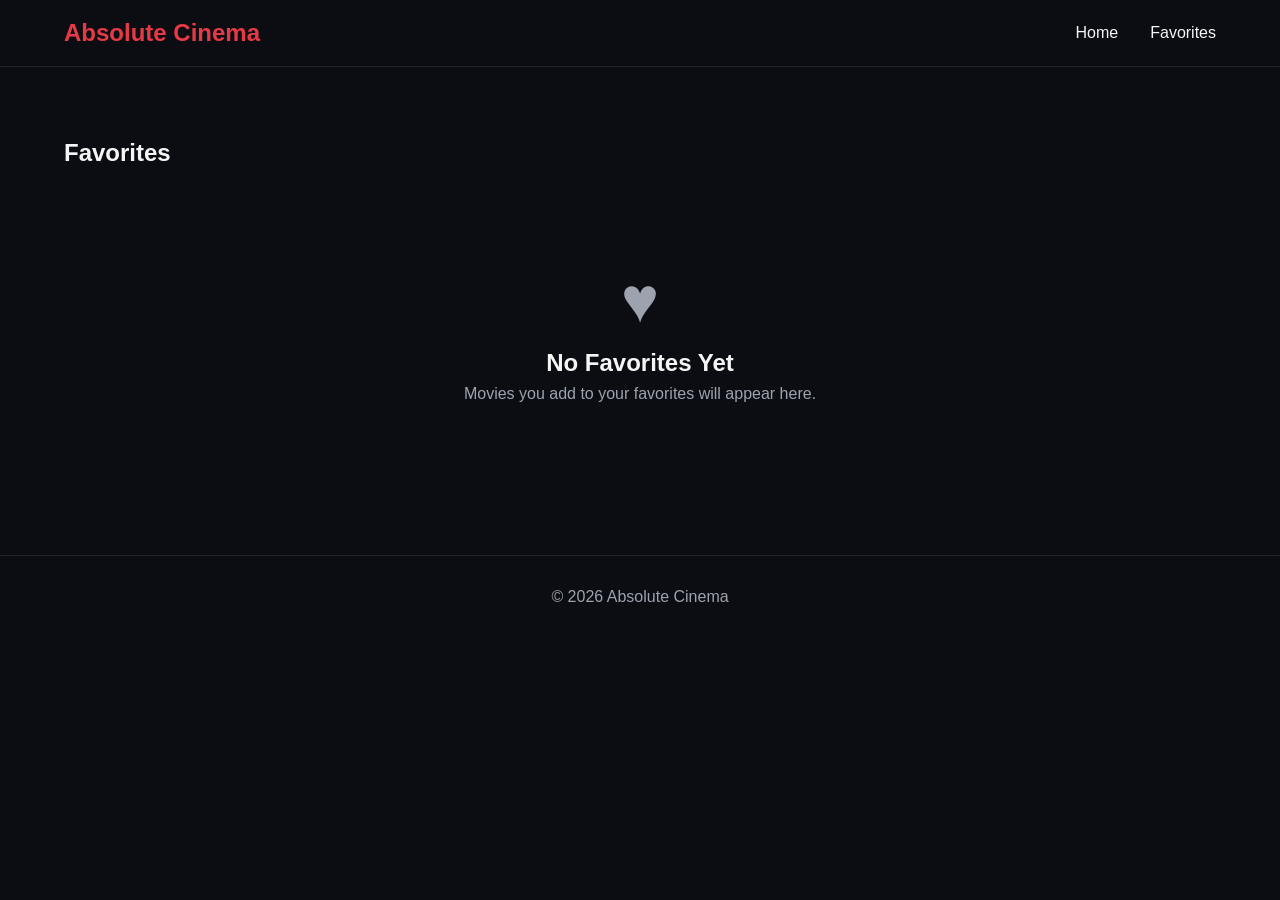
==== favorites.html @ 5fa87090 "Complete Absolute Cinema project" ====
<!DOCTYPE html>
<html lang="en">

<head>
    <meta charset="UTF-8">
    <meta name="viewport" content="width=device-width, initial-scale=1.0">

    <title>Favorites - Absolute Cinema</title>

    <link rel="stylesheet" href="favorites.css">
</head>

<body>

    <!-- =========================
         Navigation Bar
    ========================== -->

    <header>
        <nav class="navbar">

            <div class="nav-container">

                <h1 class="logo">Absolute Cinema</h1>

                <div class="nav-links">
                    <a href="index.html">Home</a>
                    <a href="favorites.html">Favorites</a>
                </div>

                <!-- Visible on smaller screens -->
                <button class="menu-btn" aria-label="Open navigation menu">
                    ☰
                </button>

            </div>

        </nav>
    </header>


    <!-- =========================
         Main Content
    ========================== -->

    <main>

        <div class="favorites-container">

            <h2>Favorites</h2>


            <!-- Shown when there are no saved favorites -->

            <div class="empty-favorites">

                <div class="empty-favorites-icon">
                    ♥
                </div>

                <h3>No Favorites Yet</h3>

                <p>
                    Movies you add to your favorites will appear here.
                </p>

            </div>


            <!-- JavaScript inserts favorite movie cards here -->

            <div class="movie-grid"></div>

        </div>

    </main>


    <!-- =========================
         Footer
    ========================== -->

    <footer>
        <p>© 2026 Absolute Cinema</p>
    </footer>


    <!-- JavaScript -->
    <script src="favorites.js"></script>

</body>

</html>
---- favorites.css ----
* {
    margin: 0;
    padding: 0;
    box-sizing: border-box;
}

:root {
    --background: #0B0D12;
    --surface: #151922;
    --elevated: #202531;
    --text: #F5F5F5;
    --muted: #9CA3AF;
    --accent: #E63946;
    --accent-hover: #FF4D5A;
}

body {
    font-family: Arial, sans-serif;
    background: var(--background);
    color: var(--text);
    min-height: 100vh;
}


/* =========================
   Navbar
========================= */

.navbar {
    padding: 1.2rem 0;
    border-bottom: 1px solid var(--elevated);
}

.nav-container {
    width: 90%;
    max-width: 1200px;
    margin: 0 auto;

    display: flex;
    align-items: center;
    justify-content: space-between;

    position: relative;
}

.logo {
    color: var(--accent);
    font-size: 1.5rem;
    font-weight: 700;
}

.nav-links {
    display: flex;
    align-items: center;
    gap: 2rem;
}

.nav-links a {
    color: var(--text);
    text-decoration: none;
    font-weight: 500;
    transition: color 0.2s ease;
}

.nav-links a:hover {
    color: var(--accent);
}

.menu-btn {
    display: none;

    background: transparent;
    border: none;
    color: var(--text);
    font-size: 1.5rem;
    cursor: pointer;
}


/* =========================
   Favorites
========================= */

.favorites-container {
    width: 90%;
    max-width: 1200px;
    margin: 0 auto;
    padding: 40px 0;
}

.favorites-container h2 {
    margin-top: 2rem;
    margin-bottom: 2rem;
}

.empty-favorites {
    display: none;
    text-align: center;
    padding: 4rem 1rem;
}

.empty-favorites-icon {
    font-size: 4rem;
    color: var(--muted);
    margin-bottom: 0.75rem;
}

.empty-favorites h3 {
    color: var(--text);
    font-size: 1.5rem;
    margin-bottom: 0.5rem;
}

.empty-favorites p {
    color: var(--muted);
    margin: 0;
}


/* =========================
   Movie Grid
========================= */

.movie-grid {
    display: grid;
    grid-template-columns: repeat(4, 1fr);
    gap: 1.25rem;
}


/* =========================
   Movie Card
========================= */

.movie-card {
    background-color: var(--surface);
    border-radius: 10px;
    overflow: hidden;
    position: relative;
    border: 1px solid transparent;

    transition:
        transform 0.2s ease,
        box-shadow 0.2s ease,
        border-color 0.2s ease;
}

.movie-card:hover {
    transform: translateY(-5px);
    border-color: var(--elevated);
    box-shadow: 0 8px 20px rgba(0, 0, 0, 0.3);
}

.movie-card img,
.no-poster {
    width: 100%;
    aspect-ratio: 2 / 3;
    object-fit: cover;
    display: block;
}

.no-poster {
    display: flex;
    align-items: center;
    justify-content: center;

    text-align: center;
    background: var(--elevated);
    color: var(--muted);

    font-size: 1.2rem;
    font-weight: 600;
}

.movie-card h3 {
    margin: 10px 12px 8px;
    min-height: 44px;
    line-height: 1.25;
}

.movie-card p {
    margin: 6px 12px;
}


/* =========================
   Favorite Button
========================= */

.favorite-btn {
    display: block;

    width: 38px;
    height: 38px;

    margin: 10px 12px 12px auto;

    border: none;
    border-radius: 50%;

    background-color: var(--elevated);
    color: white;

    font-size: 1.4rem;
    cursor: pointer;

    transition:
        transform 0.2s ease,
        background-color 0.2s ease;
}

.favorite-btn:hover {
    transform: scale(1.1);
    background-color: var(--accent);
}

.favorite-btn.favorited {
    background-color: var(--accent);
    color: white;
}

.favorite-btn.favorited:hover {
    background-color: var(--accent-hover);
}


/* =========================
   Footer
========================= */

footer {
    text-align: center;

    padding: 2rem 1rem;
    margin-top: 3rem;

    color: var(--muted);
    border-top: 1px solid var(--elevated);
}


/* =========================
   Tablet
========================= */

@media (max-width: 768px) {

    .movie-grid {
        grid-template-columns: repeat(2, 1fr);
    }

    .nav-container {
        width: 90%;
    }

    .nav-links {
        display: none;

        position: absolute;
        top: 100%;
        right: 0;

        flex-direction: column;
        align-items: stretch;
        gap: 0;

        min-width: 125px;
        padding: 0.5rem;

        background-color: var(--surface);
        border: 1px solid var(--elevated);
        border-radius: 8px;

        z-index: 1000;
    }

    .nav-links.show {
        display: flex;
    }

    .nav-links a {
        width: 100%;
        padding: 0.7rem 0.6rem;
    }

    .menu-btn {
        display: block;
    }
}


/* =========================
   Mobile
========================= */

@media (max-width: 480px) {

    .movie-grid {
        grid-template-columns: 1fr;
    }

    .movie-card {
        width: 100%;
        max-width: 300px;
        margin: 0 auto;
    }

    .favorites-container {
        width: 90%;
    }

    .logo {
        font-size: 1.3rem;
        white-space: nowrap;
    }
}


/* =========================
   Very Small Screens
========================= */

@media (max-width: 250px) {

    footer {
        font-size: 0.85rem;
        padding: 1.5rem 0.5rem;
    }
}
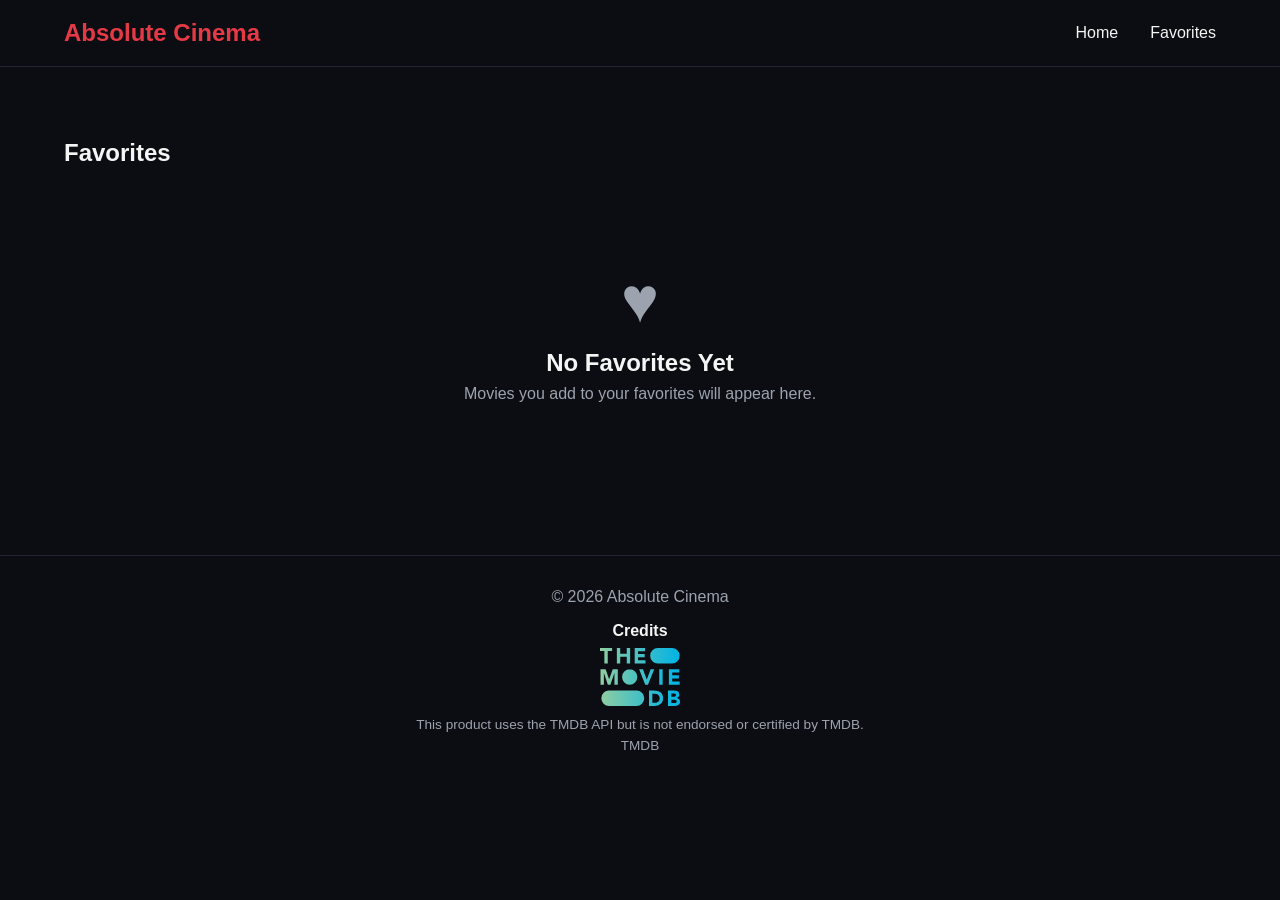
==== commit 1f2efa61: "Complete Absolute Cinema project" ====
--- a/favorites.html
+++ b/favorites.html
@@ -82,6 +82,20 @@
 
     <footer>
         <p>© 2026 Absolute Cinema</p>
+
+        <div class="credits">
+            <h3>Credits</h3>
+
+            <img src="assets/tmdb-logo.svg" alt="TMDB Logo">
+
+            <p>
+                This product uses the TMDB API but is not endorsed or certified by TMDB.
+            </p>
+
+            <a href="https://www.themoviedb.org/" target="_blank">
+                TMDB
+            </a>
+        </div>
     </footer>
 
 
--- a/favorites.css
+++ b/favorites.css
@@ -326,4 +326,37 @@
         font-size: 0.85rem;
         padding: 1.5rem 0.5rem;
     }
+}
+
+/* TMDB Credits */
+
+.credits {
+    margin-top: 1rem;
+    font-size: 0.85rem;
+}
+
+.credits h3 {
+    margin-bottom: 0.5rem;
+    color: var(--text);
+    font-size: 1rem;
+}
+
+.credits p {
+    margin: 0 0 0.4rem;
+    color: var(--muted);
+}
+
+.credits a {
+    color: var(--muted);
+    text-decoration: none;
+}
+
+.credits a:hover {
+    color: var(--accent);
+}
+
+.credits img {
+    width: 80px;
+    height: auto;
+    margin-bottom: 0.5rem;
 }
